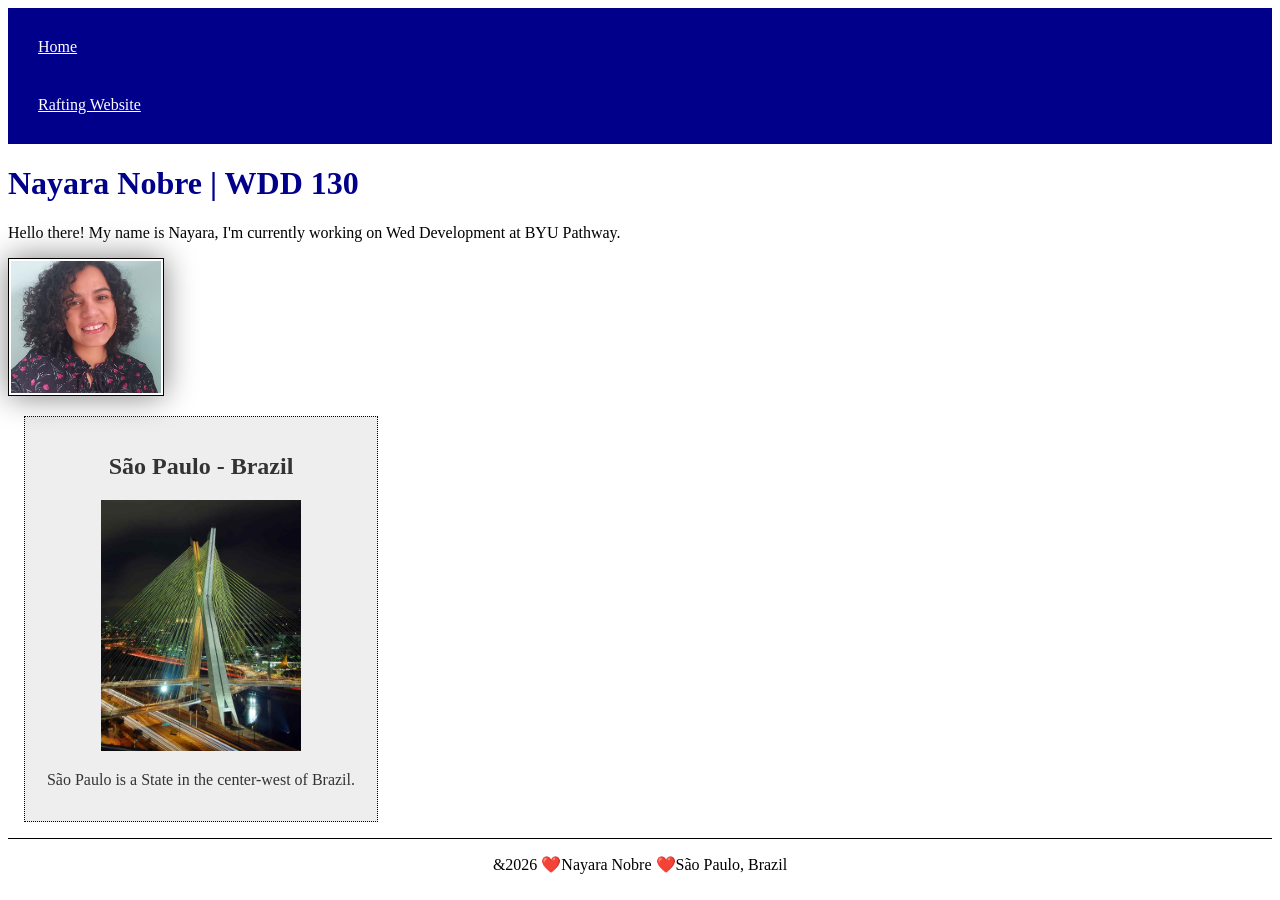
==== index.html @ f669ea08 "w2 assingment pass 3" ====
<!DOCTYPE html>
<html lang="en">
<head>
    <meta charset="UTF-8">
    <meta name="viewport" content="width=device-width, initial-scale=1.0">
    <link rel="stylesheet" href="styles/styles.css">
    <title>WDD 130 Nayara Nobre</title>
    <meta name="description" content="The purpose of this course is to learn about web development">
    <meta name="author" content="Nayara Nobre">
</head>
<body>
    <header>
        <nav>
            <a href="#">Home</a>
            <a href="wwr/">Rafting Website</a>
        </nav>
    </header>

    <main>
        <h1>Nayara Nobre | WDD 130</h1>
        <p>Hello there! My name is Nayara, I'm currently working on Wed Development at BYU Pathway.</p>
        <img src="images/profile.jpg" width="200" height="200" alt="My profile picture">
    </main>

    <aside>
        <h2> São Paulo - Brazil</h2>
        <img src="images/ponte_sp.jpg" alt="Ponte Octavio Frias de Oliveria - Sao Paulo">
        <p>São Paulo is a State in the center-west of Brazil.</p>
    </aside>

    <footer>
        <p>&amp;2026 ❤️Nayara Nobre ❤️São Paulo, Brazil</p>
    </footer>
    
</body>
</html>
---- styles/styles.css ----
nav {
    background-color: darkblue;
    padding:10px;
}

nav a {
    color: white;
    display: block;
    padding: 20px;
}

h1 {
    color: darkblue;
}

main img {
    width: 150px;
    height: auto;
    border: 1px solid black;
    padding: 2px;
    box-shadow: 0 0 30px gray;
}

p {
    padding: 0;
}

aside {
    width: 20rem;
    margin: 1rem;
    border: 1px dotted black;
    padding:1rem;
    background-color: #eee;
    color: #333;
    text-align: center;
}

aside img {
    width: 200px;
    height: auto;
}

footer {
    margin-top: 15px;
    border-top: 1px solid #000;
    text-align: center;
}
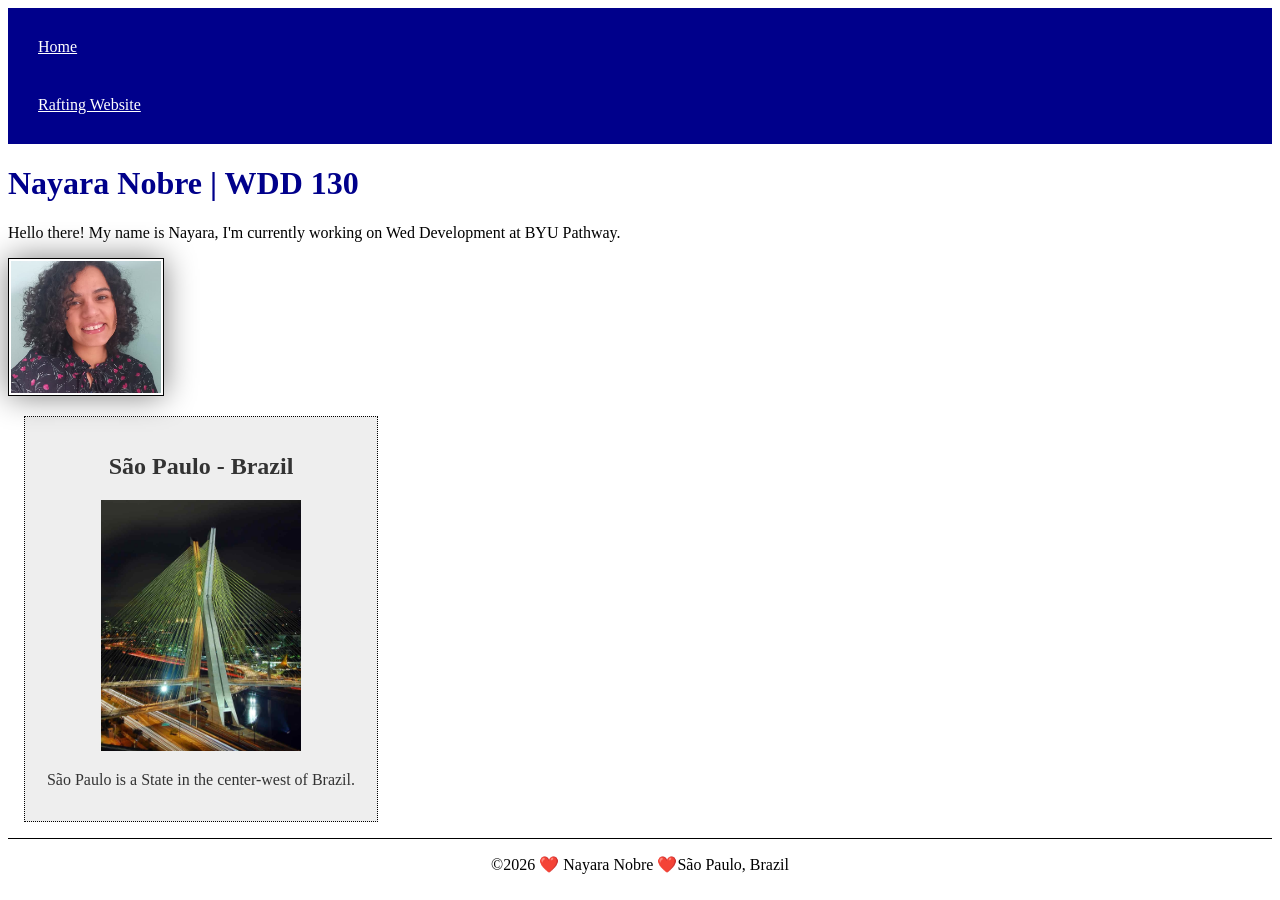
==== commit 24c22afd: "w2 ass correction pass 3" ====
--- a/index.html
+++ b/index.html
@@ -4,9 +4,9 @@
     <meta charset="UTF-8">
     <meta name="viewport" content="width=device-width, initial-scale=1.0">
     <link rel="stylesheet" href="styles/styles.css">
-    <title>WDD 130 Nayara Nobre</title>
     <meta name="description" content="The purpose of this course is to learn about web development">
     <meta name="author" content="Nayara Nobre">
+    <title>WDD 130 Nayara Mateus Nobre</title>
 </head>
 <body>
     <header>
@@ -24,13 +24,15 @@
 
     <aside>
         <h2> São Paulo - Brazil</h2>
-        <img src="images/ponte_sp.jpg" alt="Ponte Octavio Frias de Oliveria - Sao Paulo">
+        <picture>
+            <img src="images/ponte_sp.jpg" alt="Ponte Octavio Frias de Oliveria - Sao Paulo">
+        </picture>
         <p>São Paulo is a State in the center-west of Brazil.</p>
     </aside>
 
     <footer>
-        <p>&amp;2026 ❤️Nayara Nobre ❤️São Paulo, Brazil</p>
+        <p>&copy;2026 ❤️ Nayara Nobre ❤️São Paulo, Brazil</p>
     </footer>
-    
+
 </body>
 </html>
--- a/styles/styles.css
+++ b/styles/styles.css
@@ -11,6 +11,10 @@
 
 h1 {
     color: darkblue;
+}
+
+main {
+    max-width: auto;
 }
 
 main img {
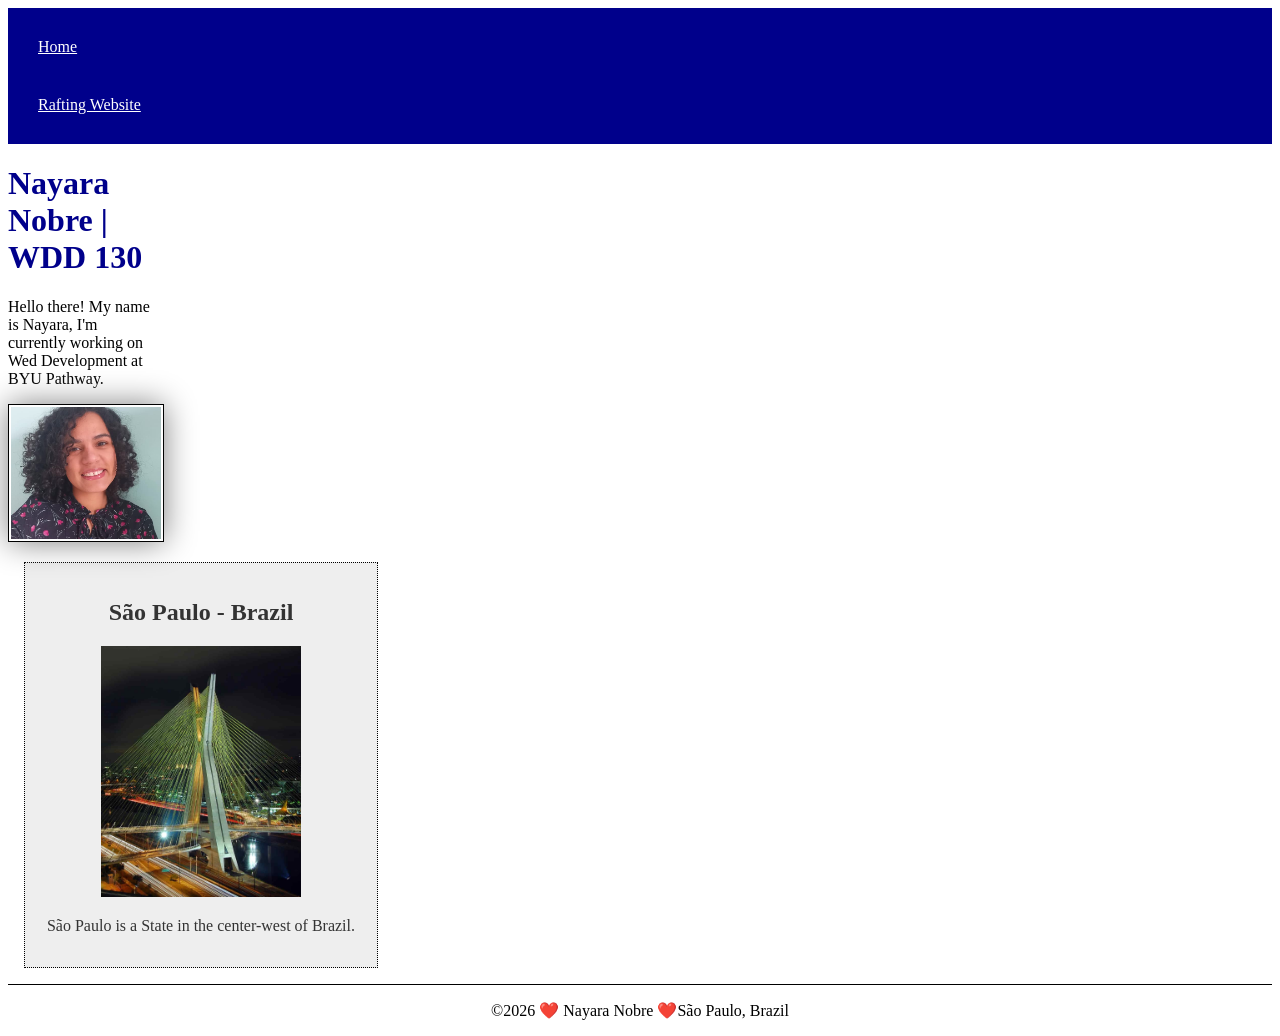
==== commit b351499c: "w2 ass corrections pass 4" ====
--- a/index.html
+++ b/index.html
@@ -5,7 +5,7 @@
     <meta name="viewport" content="width=device-width, initial-scale=1.0">
     <link rel="stylesheet" href="styles/styles.css">
     <meta name="description" content="The purpose of this course is to learn about web development">
-    <meta name="author" content="Nayara Nobre">
+    <meta name="author" content="Nayara Mateus Nobre">
     <title>WDD 130 Nayara Mateus Nobre</title>
 </head>
 <body>
--- a/styles/styles.css
+++ b/styles/styles.css
@@ -14,7 +14,7 @@
 }
 
 main {
-    max-width: auto;
+    max-width: 150px;
 }
 
 main img {
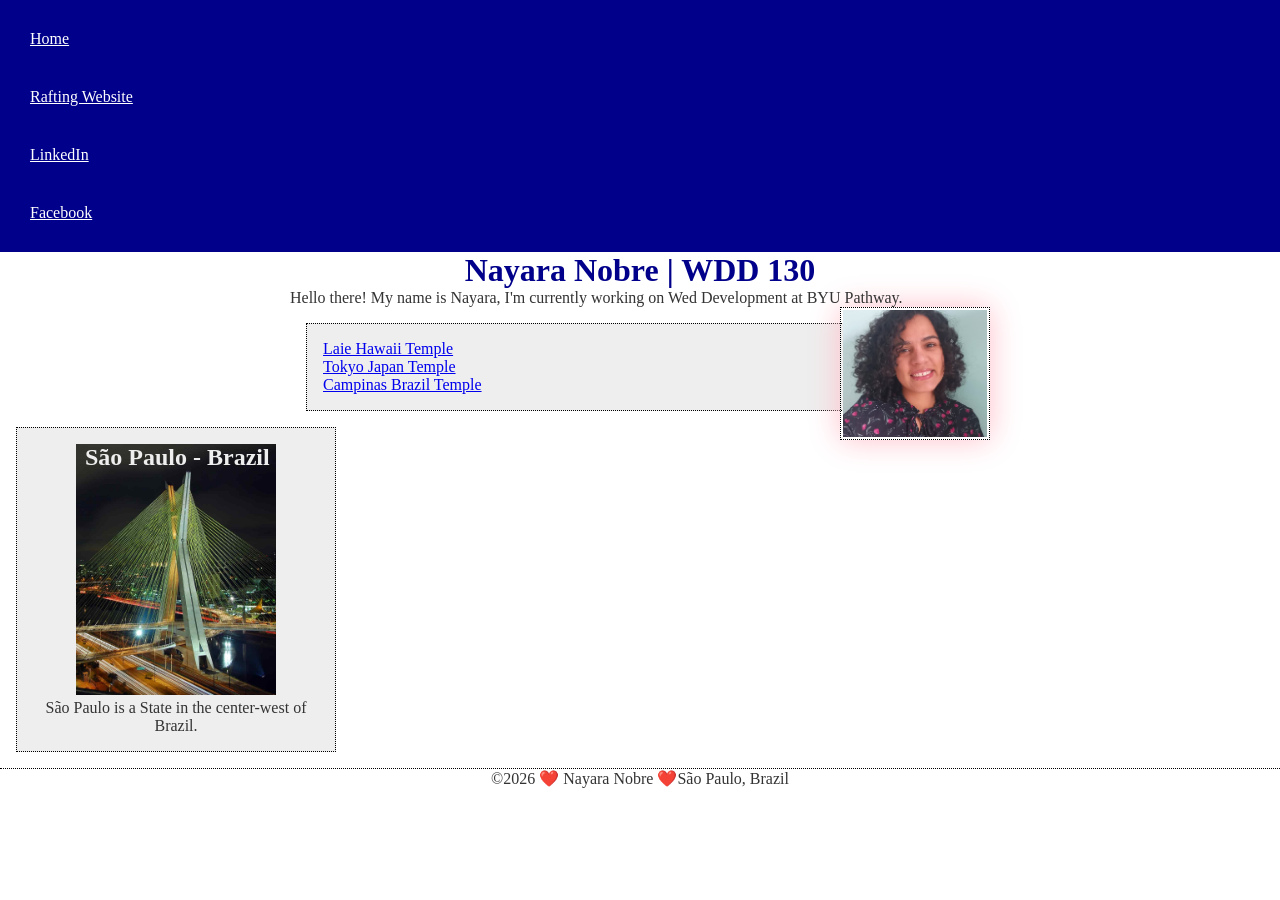
==== commit 543a0739: "w3 code along pass 1" ====
--- a/index.html
+++ b/index.html
@@ -4,7 +4,7 @@
     <meta charset="UTF-8">
     <meta name="viewport" content="width=device-width, initial-scale=1.0">
     <link rel="stylesheet" href="styles/styles.css">
-    <meta name="description" content="The purpose of this course is to learn about web development">
+    <meta name="description" content="Learning HTML CSS and web design basics at BYU Pathway class">
     <meta name="author" content="Nayara Mateus Nobre">
     <title>WDD 130 Nayara Mateus Nobre</title>
 </head>
@@ -13,6 +13,8 @@
         <nav>
             <a href="#">Home</a>
             <a href="wwr/">Rafting Website</a>
+            <a href="https://www.linkedin.com" target="_blank">LinkedIn</a>
+            <a href="https://facebook.com" target="_blank">Facebook</a>
         </nav>
     </header>
 
@@ -20,9 +22,14 @@
         <h1>Nayara Nobre | WDD 130</h1>
         <p>Hello there! My name is Nayara, I'm currently working on Wed Development at BYU Pathway.</p>
         <img src="images/profile.jpg" width="200" height="200" alt="My profile picture">
+        <ul class="box">
+            <li><a href="https://www.churchofjesuschrist.org/temples/details/laie-hawaii-temple?lang=eng" targe="_blank">Laie Hawaii Temple</a></li>
+            <li><a href="https://www.churchofjesuschrist.org/temples/details/tokyo-japan-temple?lang=eng" target="_blank">Tokyo Japan Temple</a></li>
+            <li><a href="https://www.churchofjesuschrist.org/temples/details/campinas-brazil-temple?lang=eng" target="_blank">Campinas Brazil Temple</a></li>
+        </ul>
     </main>
 
-    <aside>
+    <aside class="box">
         <h2> São Paulo - Brazil</h2>
         <picture>
             <img src="images/ponte_sp.jpg" alt="Ponte Octavio Frias de Oliveria - Sao Paulo">
@@ -31,7 +38,7 @@
     </aside>
 
     <footer>
-        <p>&copy;2026 ❤️ Nayara Nobre ❤️São Paulo, Brazil</p>
+        <p>©2026 ❤️ Nayara Nobre ❤️São Paulo, Brazil</p>
     </footer>
 
 </body>
--- a/styles/styles.css
+++ b/styles/styles.css
@@ -1,3 +1,15 @@
+:root {
+    --text-align-center: center;
+    --height-auto: auto;
+    --border-default: 1px dotted black;
+}
+
+* {
+    margin: 0;
+    padding: 0;
+    box-sizing: border-box;
+}
+
 nav {
     background-color: darkblue;
     padding:10px;
@@ -11,41 +23,55 @@
 
 h1 {
     color: darkblue;
+    text-align: center;
 }
 
 main {
-    max-width: 150px;
+    max-width: 700px;
+    margin: 0 auto;
 }
 
 main img {
     width: 150px;
-    height: auto;
-    border: 1px solid black;
+    height: var(--height-auto);
+    border: var(--border-default);
     padding: 2px;
-    box-shadow: 0 0 30px gray;
+    box-shadow: 0 0 30px pink;
+    float: right;
 }
 
 p {
+    color: #333;
     padding: 0;
 }
 
 aside {
     width: 20rem;
-    margin: 1rem;
-    border: 1px dotted black;
-    padding:1rem;
-    background-color: #eee;
-    color: #333;
-    text-align: center;
+    text-align: var(--text-align-center);
+}
+
+aside h2 {
+    position: absolute;
+    left: 85px;
 }
 
 aside img {
     width: 200px;
-    height: auto;
+    height: var(--height-auto);
 }
 
 footer {
     margin-top: 15px;
-    border-top: 1px solid #000;
+    border-top: var(--border-default);
     text-align: center;
 }
+
+/* Class Selectors */
+.box {
+    margin: 1rem;
+    border: var(--border-default);
+    padding: 1rem;
+    background-color: #eee;
+    color: #eee;
+}
+
